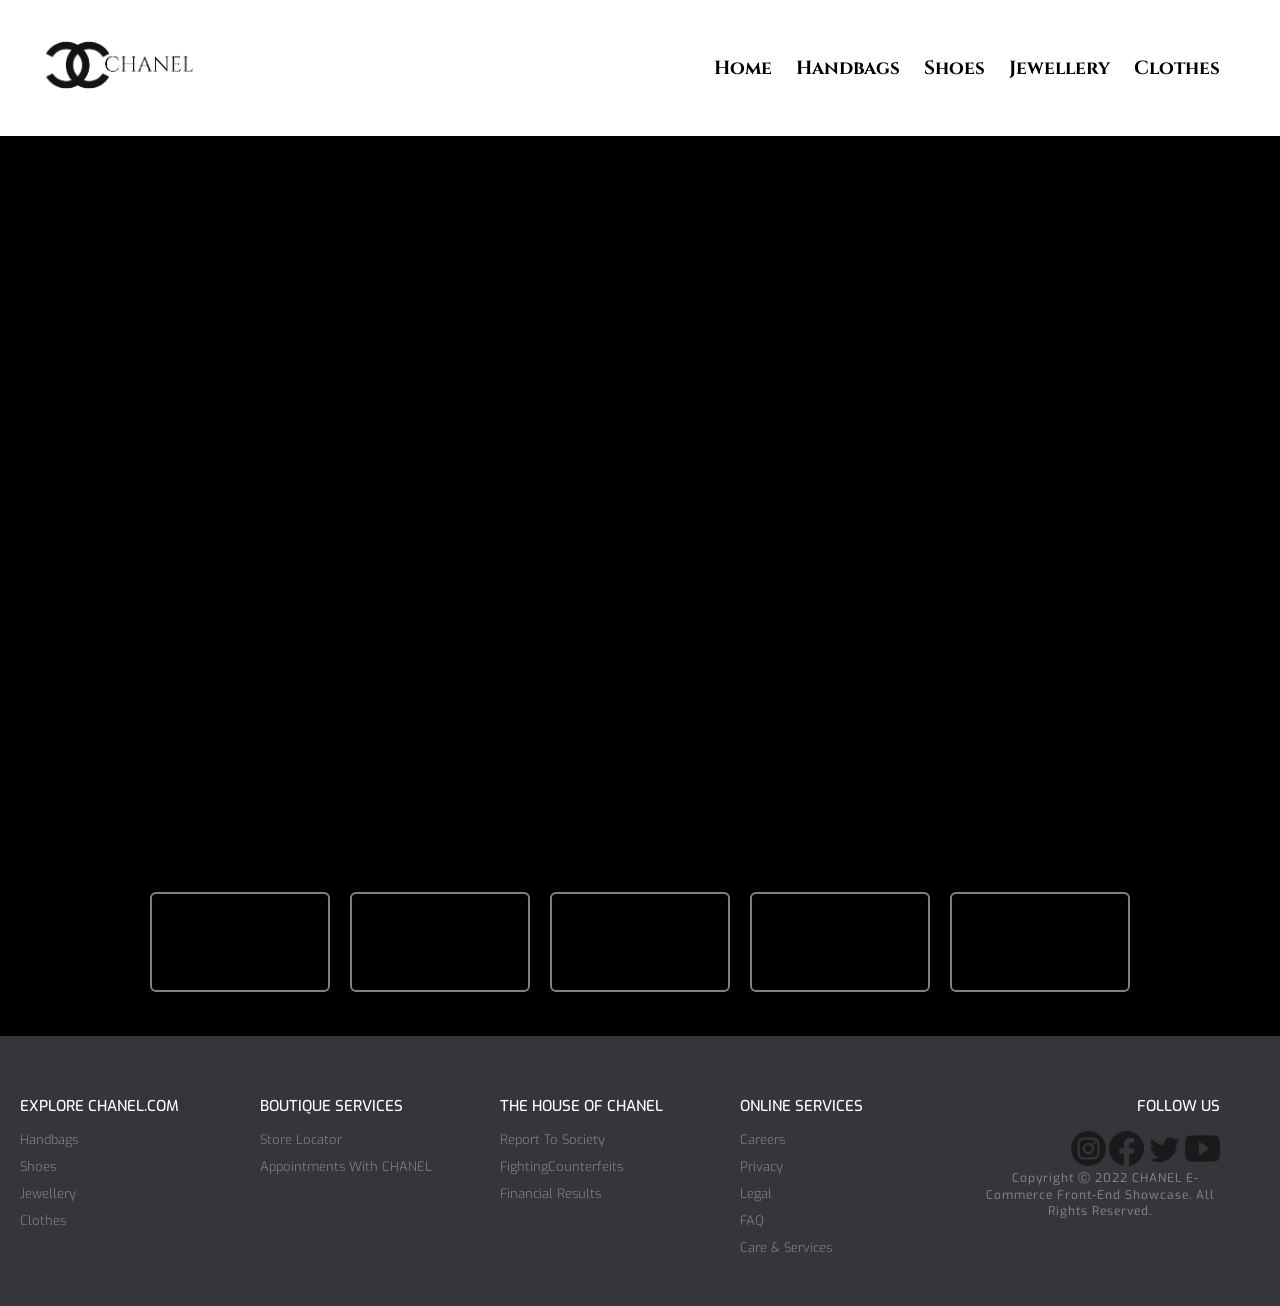
==== index.html @ 64f77b47 "Add files via upload" ====
<!DOCTYPE html>
<html>
    
    <head>
        <meta charset="UTF-8">
        <meta name="viewport" content="width=device-width; initial-scale=1; maximum-scale=1; minimum-scale=1; user-scalable=no;">
        <title>Chanel-home</title>
            <link rel="icon" href="images/logo/Chanel icon.png" type="image/png">
            <link rel="stylesheet" href="style.css" type="text/css">
    </head>
    
    <body>
        <div class="header">
            <div class="container">
                <div class="navbar">            
                    <div class="logo">
                        <a href="index.html">
                            <img src="images/logo/Chanel logo.png" height="90">
                        </a>                  
                    </div>
                           
                    <button class="bar-button">
                        <img src="images/logo/bar logo.png" width="30px">
                    </button>

                    <nav>
                        <ul>                            
                            <li><a href="index.html">Home</a></li>
                            <li><a href="handbags.html">Handbags</a></li>
                            <li><a href="shoes.html">Shoes</a></li>
                            <li><a href="jewellery.html">Jewellery</a></li>
                            <li><a href="clothes.html">Clothes</a></li>
                        </ul>
                    </nav>                
                </div>
            </div>
        </div>
        <div class="videoslide">
          <video src="https://youtu.be/bdkixtCGRDQ?si=kOtIenmvcdXJwRj_" class="slider" autoplay loop muted></video>
  
          <ul>
              <li onclick="videoslider('./video/video 1.mp4')"><video src="./video/video 1.mp4"></video></li>
              <li onclick="videoslider('./video/video 2.mp4')"><video src="./video/video 2.mp4"></video></li>
              <li onclick="videoslider('./video/video 3.mp4')"><video src="./video/video 3.mp4"></video></li>
              <li onclick="videoslider('./video/video 4.mp4')"><video src="./video/video 4.mp4"></video></li>
              <li onclick="videoslider('./video/video 5.mp4')"><video src="./video/video 5.mp4"></video></li>
          </ul>
      </div>
  
  
      <script>
  
          function videoslider(links){
              document.querySelector(".slider").src = links;
          }
  
      </script>
       <div class="footer">
            <div class="container">
                <div class="row">
                    <div class="footer-col-1">
                        <h4>EXPLORE CHANEL.COM</h4>
                        <ul>
                            <li><a href="handbags.html">Handbags</a></li>
                            <li><a href="shoes.html">Shoes</a></li>
                            <li><a href="jewellery.html">Jewellery</a></li>
                            <li><a href="clothes.html">Clothes</a></li>
                        </ul>
                    </div>

                    <div class="footer-col-2">
                        <h4>BOUTIQUE SERVICES</h4>
                        <ul>
                            <li><a href="#">Store Locator</a></li>
                            <li><a href="#">Appointments with CHANEL</a></li>
                        </ul>
                    </div>
                       
                    <div class="footer-col-3">
                        <h4>THE HOUSE OF CHANEL</h4>
                        <ul>
                            <li><a href="#">Report to Society</a></li>
                            <li><a href="#">FightingCounterfeits</a></li>
                            <li><a href="#">Financial Results</a></li>
                        </ul>
                    </div>

                    <div class="footer-col-4">
                        <h4>ONLINE SERVICES</h4>
                        <ul>   
                            <li><a href="#">Careers</a></li>
                            <li><a href="#">Privacy</a></li>
                            <li><a href="#">Legal</a></li>
                            <li><a href="#">FAQ</a></li>
                            <li><a href="#">Care & Services</a></li>
                        </ul>   
                    </div>
                    
                    <div class="footer-col-5">
                        <h4>FOLLOW US</h4>
                            <a href="https://www.instagram.com/chanel.beauty/" target="_blank"><img src="images/logo/instagram logo.png"></a>
                            <a href="https://www.facebook.com/chanel/" target="_blank"><img src="images/logo/facebook logo.png"></a>
                            <a href="https://twitter.com/CHANEL" target="_blank"><img src="images/logo/twitter logo.png"></a>
                            <a href="https://www.youtube.com/c/CHANEL" target="_blank"><img src="images/logo/youtube logo.png"></a>
                        <ul>
                            <p>Copyright Ⓒ 2022 CHANEL E-Commerce Front-End Showcase. All rights reserved. </p>           
                        </ul>
                    </div>
                </div>
            </div>
       </div>
      
    </body>

</html>
---- style.css ----
@charset "utf-8";
/* CSS Document */

/*
font-family: 'Amatic SC', cursive;
font-family: 'Cinzel', serif;
font-family: 'Exo', sans-serif;
font-family: 'GFS Didot', serif;
font-family: 'Kaushan Script', cursive;
font-family: 'Libre Baskerville', serif;
*/

@import url('https://fonts.googleapis.com/css2?family=Amatic+SC&family=Cinzel&family=Exo:wght@200&family=GFS+Didot&family=Kaushan+Script&family=Libre+Baskerville&display=swap');

/*
Pale Rose: #F2D7D9;
Fog: #D3CEDF;
Echo Blue: #9CB4CC;
Bermuda Grey: #748DA6;
Scallop Seashell: #E7D2CC;
Pewter: #B9B7BD;
Gray: #868B8E;
Ivory: #EEEDE7;
*/

*{
	margin: 0;
	padding: 0;
	box-sizing: border-box;
	text-decoration: none;
	outline: none;
	text-transform: capitalize;
}

body{
	background-color:#FFFFFF;
}

.header{
	background-color: #FFFFFF;
	font-family: 'Cinzel', serif;
}

.container{
	max-width: 1300px;
	margin: auto;
	padding-left: 20px;
	padding-right: 20px;
}

.navbar{
	display: flex;
	align-items: center;
	padding: 20px;
	position: sticky;
}

nav{
	flex: 50%;
	text-align: right;
}

.bar-button{
	background-color: #FFFFFF;
	border: none;
	cursor: pointer;
}

.bar-button img{
	width: 35px;
	filter: grayscale(100%);
	opacity: 0.6;	
	display: none;
	position: absolute;
	z-index: 9999;
	background-repeat: no-repeat;
	top: 2rem;
	right: 2rem;
	
}

.bar-button img:hover{
	filter: none;
	opacity: 1;
}

nav ul{
	display: inline-block;
	list-style-type: none;
}

nav ul li{
	display: inline-block;
	margin-right: 20px;
}

nav ul li a{
	font-size: 19px;
	color: black;
	text-decoration: none;
	font-weight: bold;
	text-align: right;
}

nav ul li a:hover{
	color: #626774;
	font-weight: 900;
	background-color: white;
	transition: 0.15ms;
}


.footer{
	background-color: #24262bec;
	color: #8a8a8a;
	padding: 60px 0 20px;
	font-size: 12px;
	z-index: 0.8;
	width: 100%;
	font-family: 'Exo', sans-serif;
}

.row{
	display: flex;
	flex-wrap: wrap;
}

.footer ul{
	list-style-type: none;
}

.footer p{
	color: #8a8a8a;
}

.footer h4{
	font-size: 15px;
	color:#FFFF;
	margin-bottom: 15px;
	font-weight: 500;
	z-index: 0.8;
}

.footer ul li{
	margin-bottom: 10px;
}

.footer ul li a{
	font-size: 13px;
	color: #8a8a8a;
	text-decoration: none;
	font-weight: 300;
	display: block;
}

.footer ul li a:hover{
	color: #FFFFFF;
	padding-left: 20px;
	transition: 0.3s;
}

.footer-col-1,.footer-col-2,.footer-col-3,.footer-col-4,.footer-col-5{
	min-width: 240px;
	margin-bottom: 20px;
	flex-basis: 10%;
	text-align:left;
	box-sizing: border-box;
}

.footer-col-5{
	text-align:right;
}

.footer-col-5 img{
	width: 35px;
	filter: grayscale(100%);
	opacity: 0.5;
}

.footer-col-5 img:hover{
	filter: none;
	opacity: 1;
}

@media screen and (max-width: 1239px){
	.footer{
		width: 100%;
	}

	.footer-col-5{
		text-align:center;
		flex-basis: 100%;
	}
}

@media screen and (max-width: 756px){
	nav{
		text-align: justify;
	}

	nav ul{
		align-items: flex-start;
		display: flex;
		flex-direction: column;
		padding:  min(20vh,10rem)60px;
		position: fixed;
		text-align: left;
		right: 0%;
		inset: 0 0 0 100%;
		background: #D7D7D7;
		filter:opacity(100%);
		z-index: auto;
		border-radius:10px 0px 0px 10px;
	}

	nav ul:hover{
		transition: 1s;
		transform: translateX(-300px);
		width: 1000px;
	}

	nav ul li a{
		color: black;
		line-height: 2.8;
		font-weight:600;
		font-size: 15px;
		text-align: right;
	}
	
	nav ul li a:hover{
		color: grey;
		padding-left: 30px;
		transition: 0.3s;
		background-color:#D7D7D7;
	}

	.bar-button img{
		display: block;	
	}

	.bar-button:hover+nav ul{
		transition: 1s;
		transform: translateX(-300px);
		width: 500px;
	}


	.footer{
		width: 100%;
		margin-bottom: 15px;
	}

	.footer-col-5{
		text-align:left;
	}
}

 
*{
    margin: 0;
    padding: 0;
    box-sizing: border-box;
}

.videoslide {
    width: 100%;
    height: 100vh;
    position: relative;
    display: flex;
    justify-content: center;
    align-items: center;
    background-color: black;
    overflow: hidden;
}

.videoslide .slider {
    position: absolute;
    top: 0;
    left: 0;
    width: 100%;
    height: 100%;
    object-fit: cover;
}

.videoslide ul {
    position: absolute;
    bottom: 30px;
    left: 50%;
    transform: translateX(-50%);
    display: flex;
    justify-content: center;
    align-items: center;
    z-index: 20;
    padding: 0;
}

.videoslide ul li {
    list-style: none;
    cursor: pointer;
    margin: 10px;
}

.videoslide ul li video {
    width: 180px;
    height: 100px;
    object-fit: cover;
    border-radius: 6px;
    border: 2px solid rgba(255, 255, 255, 0.5);
    transition: transform 0.3s ease, border-color 0.3s ease;
}

.videoslide ul li video:hover {
    transform: scale(1.15);
    border-color: #ffffff;
}

.jewellery-model {
display: flex;
width: 75%;
margin: 20px auto;
align-items: stretch;
}

.jewellery-model >div{
  border: 1px solid gray;
  padding: 8px;
}

h1 {
  text-indent: 90px;
  text-align: center;
  text-transform: uppercase;
  color: #494949
}

p {
  text-indent: 10px;
  text-align: center;
  letter-spacing: 1px;
}

.jewellery{
max-width: 1300px;
margin: auto;
margin-top: 28px;
margin-bottom: 28px;
}

.title span h1{
text-transform: uppercase;
text-align:center;
}

.title span h1::after{
content:'';
width: 50%;
height: 6px;
display: block;
margin: 0 auto;
border-bottom: 3px solid #9CB4CC;
}

.product-jewellery{
flex-wrap: wrap;
text-align:center;
}

.product-jewellery span{
text-align: center;
font-size: 30px;
font-family: 'Kaushan Script', cursive;
}

.product-jewellery span::before{
content:'';
padding-top: 20px;
display: block;
}

.content-QuikView a{
font-family: 'Exo', sans-serif;
color: rgb(119, 115, 115);
font-weight: lighter;
font-size: 20px;
}

.content-QuikView a:hover{
padding-bottom: 20px;
transition: 0.3s;
color: black;
}

.product-jewellery h3{
font-size: 12px;
text-align:center;
}

.product-explain p{
text-align:center;
}

.product-explain p::after{
content:'';
width: 60%;
height: 10px;
display: block;
margin: 0 auto;
border-bottom: 2px solid #9CB4CC;
}

.product-jewellery p{
font-size: 12px;
text-align:center;
}

.jewellery-rings .rings1,.rings2,.rings3{
border: 1px solid rgb(255, 255, 255);
display:inline-block;
padding: 10px;
}

.jewellery-bracelets .bracelets1,.bracelets2,.bracelets3{
border: 1px solid rgb(255, 255, 255);
display:inline-block;
padding: 10px;
}

.jewellery-necklaces .necklaces1,.necklaces2,.necklaces3{
border: 1px solid rgb(255, 255, 255);
display:inline-block;
padding: 10px;
}

.handbags-model {
display: flex;
width: 75%;
margin: 20px auto;
align-items: stretch;
}

.handbags-model >div{
  border: 1px solid gray;
  padding: 8px;
}

h1 {
  text-indent: 60px;
  text-align: center;
  text-transform: uppercase;
  color: #494949
}

p {
  text-indent: 10px;
  text-align: center;
  letter-spacing: 1px;
}

.handbags{
max-width: 1300px;
margin: auto;
margin-top: 28px;
margin-bottom: 28px;
}

.title span h1{
text-indent: 20px;
text-transform: uppercase;
text-align: center;
}

.title span h1::after{
content: '';
width: 50px;
height: 10px;
display: block;
margin: 0 auto;
border-bottom: 3px solid #000000;
}

.product-handbags{
flex-wrap: wrap;
text-align: center;
}

.product-handbags h3{
font-size: 15px;
text-align: center;
}

.content-Quickview a{
font-family:'exo',sans-serif;
color:#BBBBBB;
font-weight: lighter;
font-size: 20px;
}

.content-Quickview a:hover{
padding-bottom: 20px;
transition: 0.3s;
color:#000000;
}

.product-details p{
text-align: center;
}

.product-details p::after{
content: '';
width: 20%;
height: 10px;
display: block;
margin: 0 auto;
border-bottom: 2px solid #000000;
}

.product-handbags p{
font-size: 12px;
text-align: center;
}

.product-handbags .Handbags1,.Handbags2,.Handbags3,.Handbags4,.Handbags5,.Handbags6,.Handbags7,.Handbags8,.Handbags9 {
border: 1px solid rgb(255, 255, 255);
display:inline-block;
padding: 10px;
}

.shoes-model{
text-align: center
}
.Shoes{
max-width: 1300px;
margin: auto;
margin-top: 28px;
margin-bottom: 28px;
}

.title span h1{
text-transform: uppercase;
text-align: center;
}

.title span h1::after{
content: '';
width: 50%;
height: 10px;
display: block;
margin: 0 auto;
border-bottom:3px solid #9CB4CC ;
}

.product-shoes{
flex-wrap: wrap;
text-align: center;
}

.content-QuikView{
position: relative;
}

.content-QuikView a{
font-family: 'Exo',sans-serif;
color: rgb(119,115,115);
font-weight: lighter;
font-size: 20px;
}
.content-QuikView a:hover{
padding-bottom: 20px;
transition: 0.3s;
color: black;
}
.product-shoes h3{
font-size: 12px;
text-align: center;
}

.product-explain p{
text-align: center;
}

.product-explain p::after{
content: '';
width: 60%;
height: 10px;
display: block;
margin: 0 auto;
border-bottom: 2px solid #9CB4CC;
}

.product-shoes p{
font-size: 12px;
text-align: center;
}

.shoes .shoes1,.shoes2,.shoes3,.shoes4,.shoes5,.shoes6,.shoes7,.shoes8,.shoes9{
border: 1px solid rgb(255, 255, 255);
display: inline-block;
padding: 10px;
}

.clothes-model {
display: flex;
width: 75%;
margin: 20px auto;
align-items: stretch;
}

.clothes-model >div{
border: 1px solid gray;
padding: 8px;
}


h1 {
  text-indent: 90px;
  text-align: center;
  text-transform:uppercase;
  color: #494949;
}

p {
  text-indent: 10px;
  text-align: center;
  letter-spacing: 1px;
}

.clothes{
    max-width:1300px;
    margin: auto;
    margin-top: 28px;
    margin-bottom: 28px;
}

.title span h1 {
   text-transform: uppercase;
   text-align: center;
}


.title span h1::after{
content:'';
width: 50%;
height: 10px;
display: block;
margin:0 auto;
border-bottom: 3px solid #9CB4CC;
}


.product-clothes{
flex-wrap:wrap;
text-align: center;
}


.product-clothes span{
text-align:center;
font-size:30px;
font-family: 'Kaushan Script', cursive;
}


.product-clothes span::before {
content:'';
padding-top:20px;
display:block;
}


.product-clothes h3{
font-size: 12px;
    text-align:center;
}


.product-explain p{
text-align:center;
}


.product-explain p::after{
content:'';
width: 50%;
height: 10px;
display: block;
margin:0 auto;
border-bottom: 2px solid #9CB4CC;
}


.product-clothes p{
font-size:12px;
text-align:center;
}


.clothes-dress .dress1,.dress2,.dress3{
border:  1px solid rgb(255,255,255);
display:inline-block;
padding:10px;
}


.clothes-coat .coat1,.coat2,.coat3{
border:  1px solid rgb(255,255,255);
display:inline-block;
padding:10px;
}

.clothes-suit .suit1,.suit2,.suit3{
border:  1px solid rgb(255,255,255);
display:inline-block;
padding:10px;
}
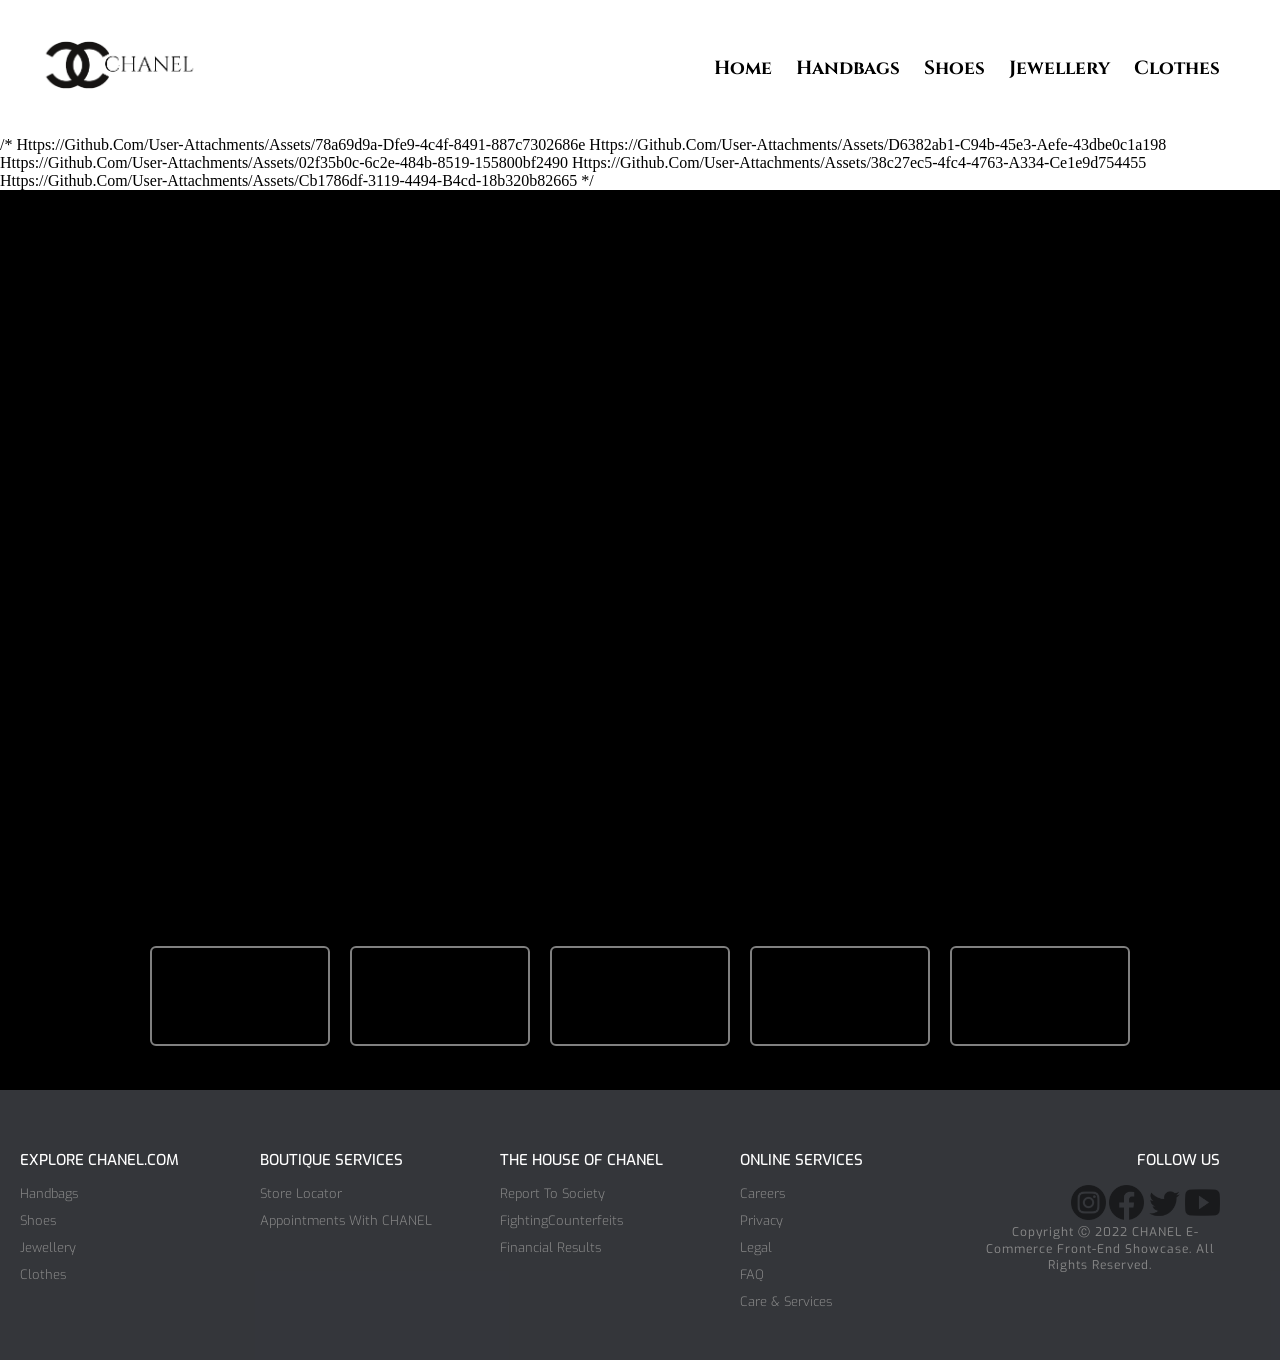
==== commit d77b50dc: "Update HTML video links with GitHub hosted URLs" ====
--- a/index.html
+++ b/index.html
@@ -35,15 +35,28 @@
                 </div>
             </div>
         </div>
+
+        /*
+        https://github.com/user-attachments/assets/78a69d9a-dfe9-4c4f-8491-887c7302686e
+
+        https://github.com/user-attachments/assets/d6382ab1-c94b-45e3-aefe-43dbe0c1a198
+
+        https://github.com/user-attachments/assets/02f35b0c-6c2e-484b-8519-155800bf2490
+
+        https://github.com/user-attachments/assets/38c27ec5-4fc4-4763-a334-ce1e9d754455
+
+        https://github.com/user-attachments/assets/cb1786df-3119-4494-b4cd-18b320b82665
+        */
+        
         <div class="videoslide">
-          <video src="https://youtu.be/bdkixtCGRDQ?si=kOtIenmvcdXJwRj_" class="slider" autoplay loop muted></video>
+          <video src="https://github.com/user-attachments/assets/78a69d9a-dfe9-4c4f-8491-887c7302686e" class="slider" autoplay loop muted></video>
   
           <ul>
-              <li onclick="videoslider('./video/video 1.mp4')"><video src="./video/video 1.mp4"></video></li>
-              <li onclick="videoslider('./video/video 2.mp4')"><video src="./video/video 2.mp4"></video></li>
-              <li onclick="videoslider('./video/video 3.mp4')"><video src="./video/video 3.mp4"></video></li>
-              <li onclick="videoslider('./video/video 4.mp4')"><video src="./video/video 4.mp4"></video></li>
-              <li onclick="videoslider('./video/video 5.mp4')"><video src="./video/video 5.mp4"></video></li>
+              <li onclick="videoslider('./video/video 1.mp4')"><video src="https://github.com/user-attachments/assets/78a69d9a-dfe9-4c4f-8491-887c7302686e"></video></li>
+              <li onclick="videoslider('./video/video 2.mp4')"><video src="https://github.com/user-attachments/assets/d6382ab1-c94b-45e3-aefe-43dbe0c1a198"></video></li>
+              <li onclick="videoslider('./video/video 3.mp4')"><video src="https://github.com/user-attachments/assets/02f35b0c-6c2e-484b-8519-155800bf2490"></video></li>
+              <li onclick="videoslider('./video/video 4.mp4')"><video src="https://github.com/user-attachments/assets/38c27ec5-4fc4-4763-a334-ce1e9d754455"></video></li>
+              <li onclick="videoslider('./video/video 5.mp4')"><video src="https://github.com/user-attachments/assets/cb1786df-3119-4494-b4cd-18b320b82665"></video></li>
           </ul>
       </div>
   
@@ -112,4 +125,4 @@
       
     </body>
 
-</html>+</html>
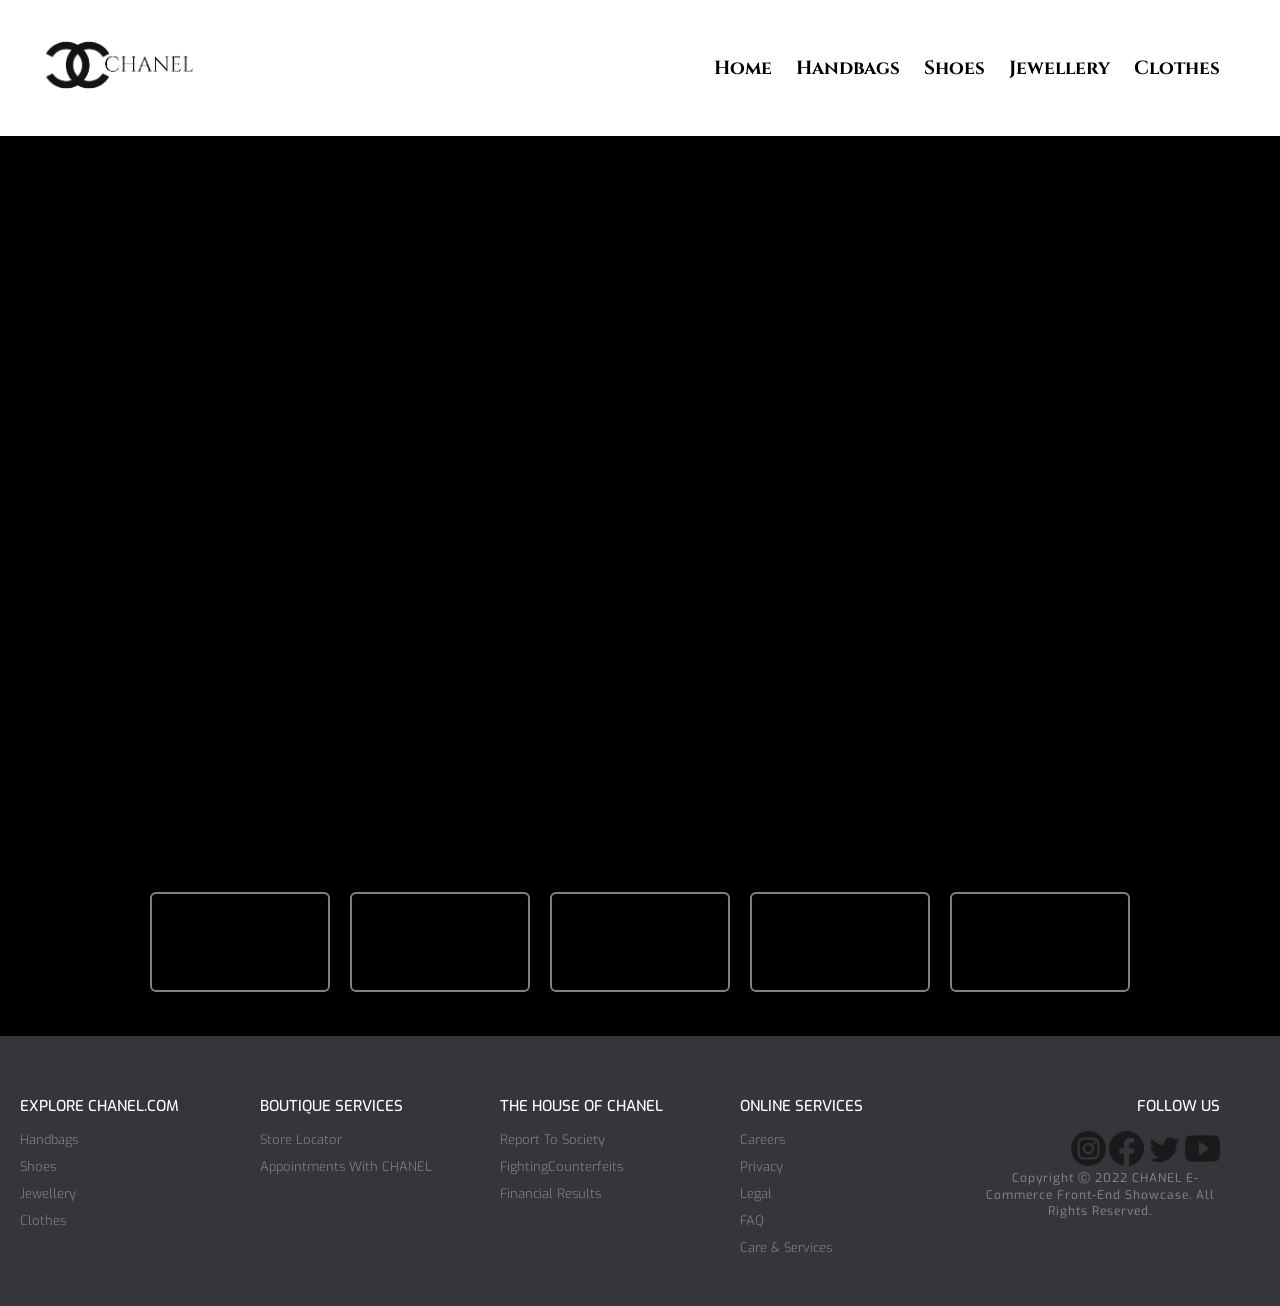
==== commit dff77663: "Fix HTML encoding issues in index.html" ====
--- a/index.html
+++ b/index.html
@@ -36,7 +36,7 @@
             </div>
         </div>
 
-        /*
+        <!--
         https://github.com/user-attachments/assets/78a69d9a-dfe9-4c4f-8491-887c7302686e
 
         https://github.com/user-attachments/assets/d6382ab1-c94b-45e3-aefe-43dbe0c1a198
@@ -46,7 +46,7 @@
         https://github.com/user-attachments/assets/38c27ec5-4fc4-4763-a334-ce1e9d754455
 
         https://github.com/user-attachments/assets/cb1786df-3119-4494-b4cd-18b320b82665
-        */
+        -->
         
         <div class="videoslide">
           <video src="https://github.com/user-attachments/assets/78a69d9a-dfe9-4c4f-8491-887c7302686e" class="slider" autoplay loop muted></video>
